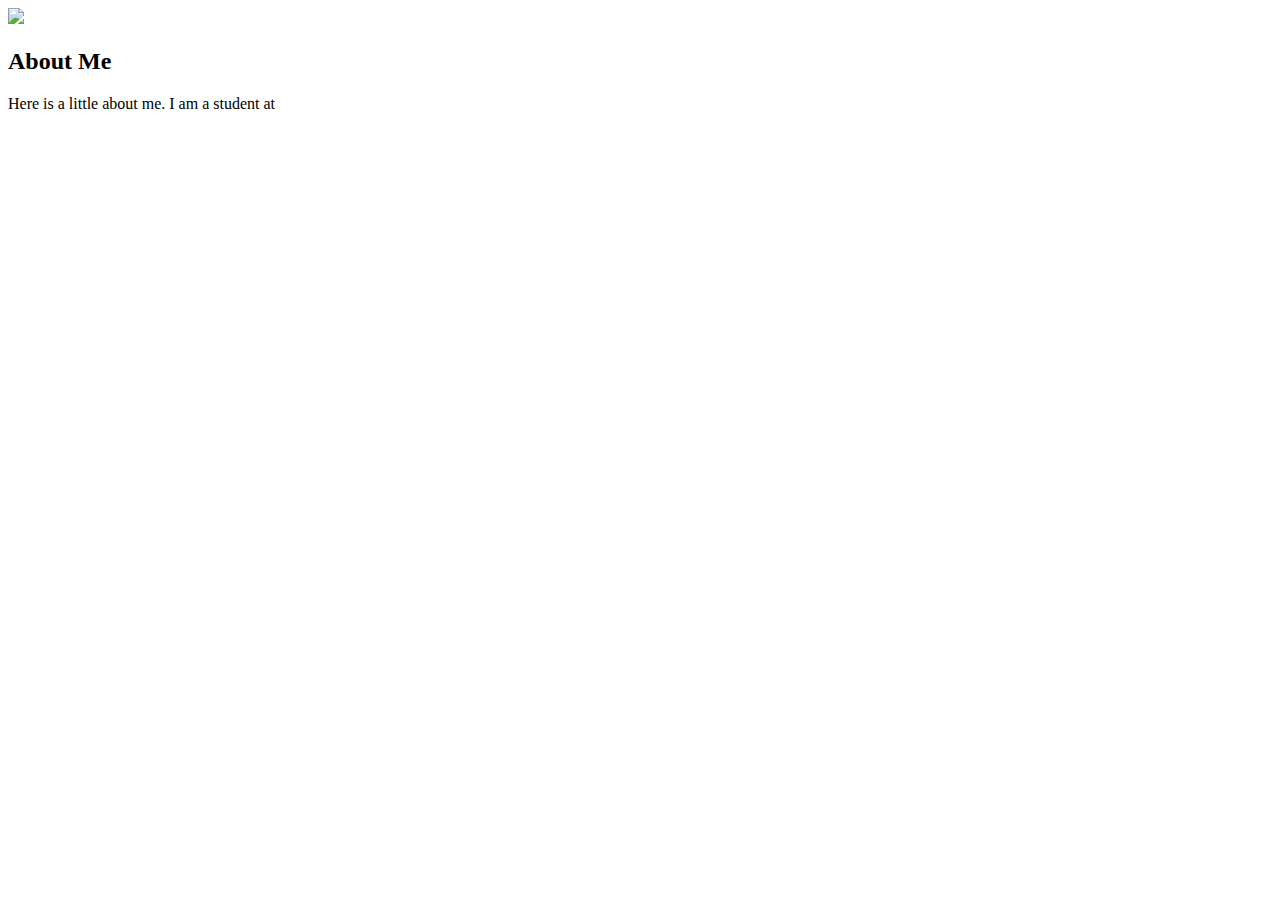
==== about.html @ b0bd9aeb "Add files via upload" ====
<!DOCTYPE html>
<html>
    <head>
        <meta charset="utf-8">
        <title>Jayden's Programming Portfolio- About Jayden Page</title>
    </head>
    <body>
<img src="csc106_banner.jpg">
	<h2>About Me</h2>
	Here is a little about me. I am a student at <a href="http://www.uri.edu> URI</a>.

    
    </body>
</html>
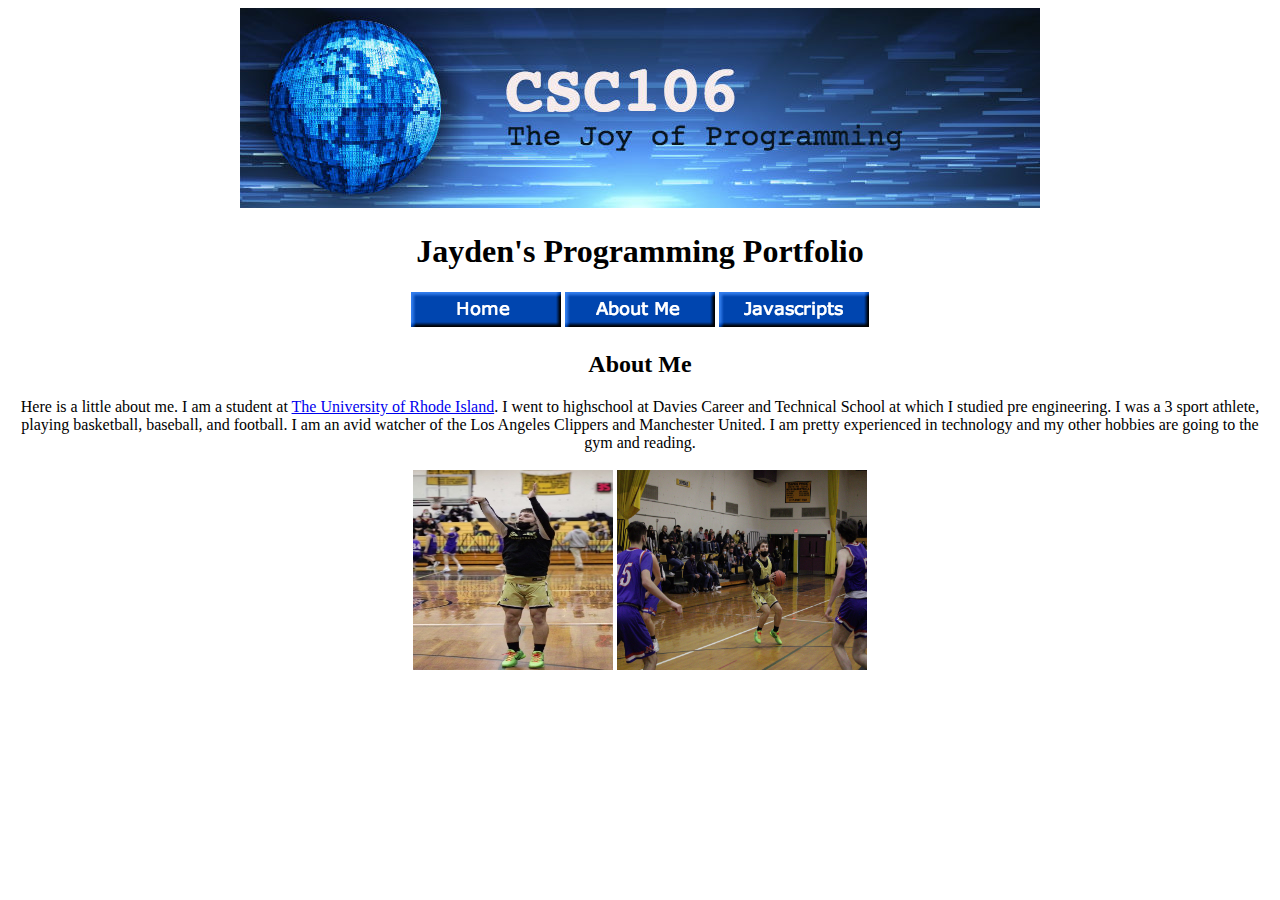
==== commit c68ceb31: "Add files via upload" ====
--- a/about.html
+++ b/about.html
@@ -2,13 +2,18 @@
 <html>
     <head>
         <meta charset="utf-8">
-        <title>Jayden's Programming Portfolio- About Jayden Page</title>
+        <title>Jayden's Programming Portfolio- Main Page</title>
     </head>
     <body>
-<img src="csc106_banner.jpg">
-	<h2>About Me</h2>
-	Here is a little about me. I am a student at <a href="http://www.uri.edu> URI</a>.
-
+<center><img src="csc106_banner.jpg"></center>
+	<h1> <center>Jayden's Programming Portfolio</center></h1>
+	<center><a href="https://jaydenmedeiros.github.io/index"><img src="home.png"></a>
+	<a href="https://jaydenmedeiros.github.io/about"><img src="aboutme.png"></a>
+	<a href="https://jaydenmedeiros.github.io/js"><img src="java.png"></a></center>
+	<h2><center>About Me</center></h2>
+	<center>Here is a little about me. I am a student at <a href="http://www.uri.edu"> The University of Rhode Island</a>. I went to highschool at Davies Career and Technical School at which I studied pre engineering. I was a 3 sport athlete, playing basketball, baseball, and football. I am an avid watcher of the Los Angeles Clippers and Manchester United. I am pretty experienced in technology and my other hobbies are going to the gym and reading.</center>
+<br><center><img src="Basketball_JM.jpg" width= "200" height= "200">
+<img src="Basketball_JM2.jpg" width= "250" height= "200"></center>
     
     </body>
 </html> 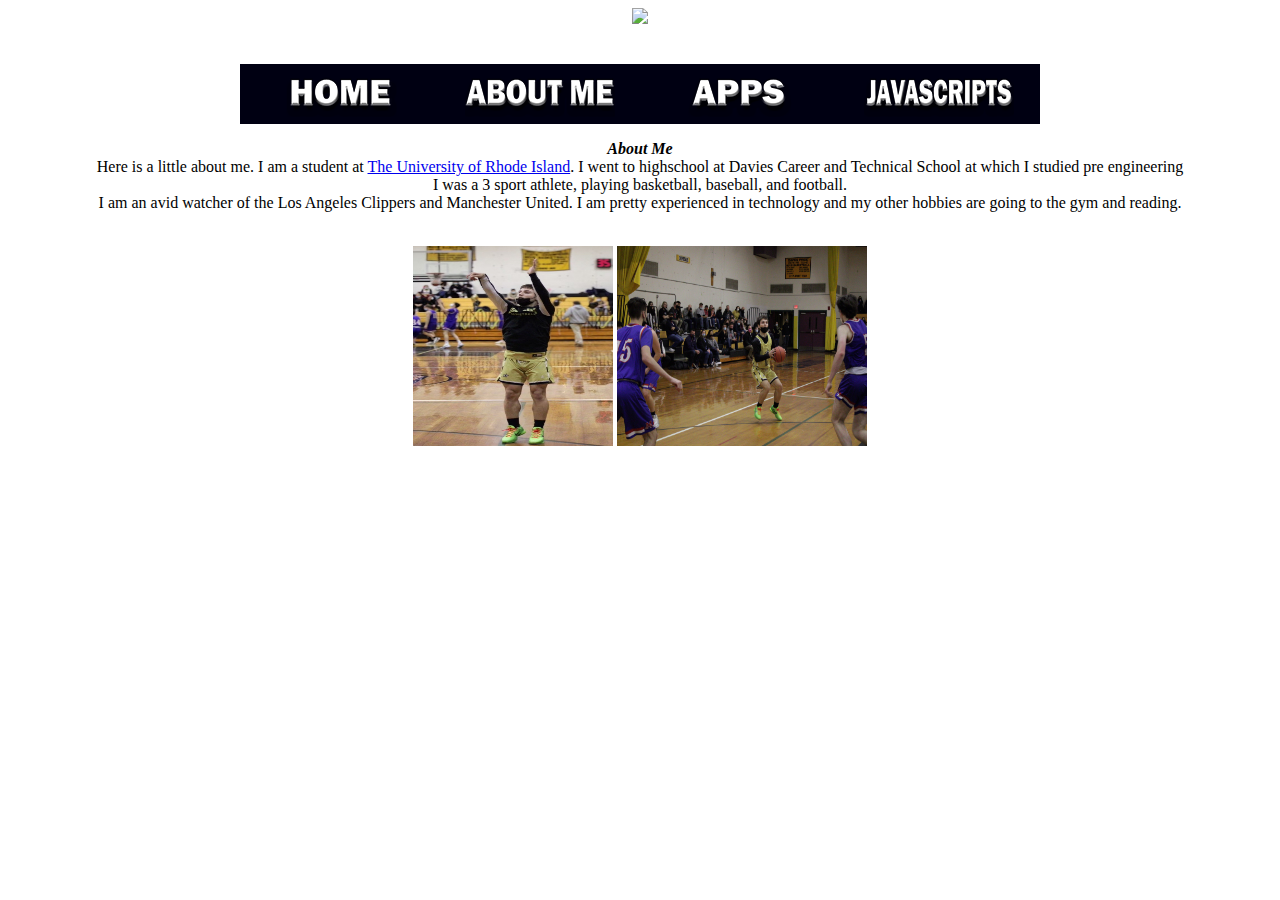
==== commit 88dfcadc: "Add files via upload" ====
--- a/about.html
+++ b/about.html
@@ -2,16 +2,19 @@
 <html>
     <head>
         <meta charset="utf-8">
-        <title>Jayden's Programming Portfolio- Main Page</title>
-    </head>
-    <body>
-<center><img src="csc106_banner.jpg"></center>
-	<h1> <center>Jayden's Programming Portfolio</center></h1>
-	<center><a href="https://jaydenmedeiros.github.io/index"><img src="home.png"></a>
-	<a href="https://jaydenmedeiros.github.io/about"><img src="aboutme.png"></a>
-	<a href="https://jaydenmedeiros.github.io/js"><img src="java.png"></a></center>
-	<h2><center>About Me</center></h2>
-	<center>Here is a little about me. I am a student at <a href="http://www.uri.edu"> The University of Rhode Island</a>. I went to highschool at Davies Career and Technical School at which I studied pre engineering. I was a 3 sport athlete, playing basketball, baseball, and football. I am an avid watcher of the Los Angeles Clippers and Manchester United. I am pretty experienced in technology and my other hobbies are going to the gym and reading.</center>
+        <title>Jayden's Programming Portfolio- AboutMe</title>
+    	<link rel="stylesheet" href="style1.css">
+	</head>
+    <body class="content">
+<center><img src="banner.jpg"class="content"><center> <br>
+<br><table align="center" width=800 bg bgcolor=rgb(0,0,128)
+		<tr>
+			<td align="center"><a href="index.html"><img src="home.png" ></a></td>
+			<td align="center"><a href="about.html"><img src="about.png" ></a></td>
+			<td align="center"><a href="apps.html"><img src="apps.png" ></a></td>
+			<td align="center"><a href="js.html"><img src="javascripts.png" ></a></td>
+		</tr></table>
+	<center><p><strong><em>About Me</em></strong><br>Here is a little about me. I am a student at <a href="http://www.uri.edu"> The University of Rhode Island</a>. I went to highschool at Davies Career and Technical School at which I studied pre engineering<br> I was a 3 sport athlete, playing basketball, baseball, and football.<br> I am an avid watcher of the Los Angeles Clippers and Manchester United. I am pretty experienced in technology and my other hobbies are going to the gym and reading.</p></center>
 <br><center><img src="Basketball_JM.jpg" width= "200" height= "200">
 <img src="Basketball_JM2.jpg" width= "250" height= "200"></center>
     
--- a/style1.css
+++ b/style1.css
@@ -0,0 +1,13 @@
+	<style>
+        
+        h2 {
+        background-color: white;
+        }  
+        
+        p {
+            background-color: rgb(255, 255, 255);
+        }
+        body {
+		background-image: url("mybackground.jpg");
+		}
+        </style>